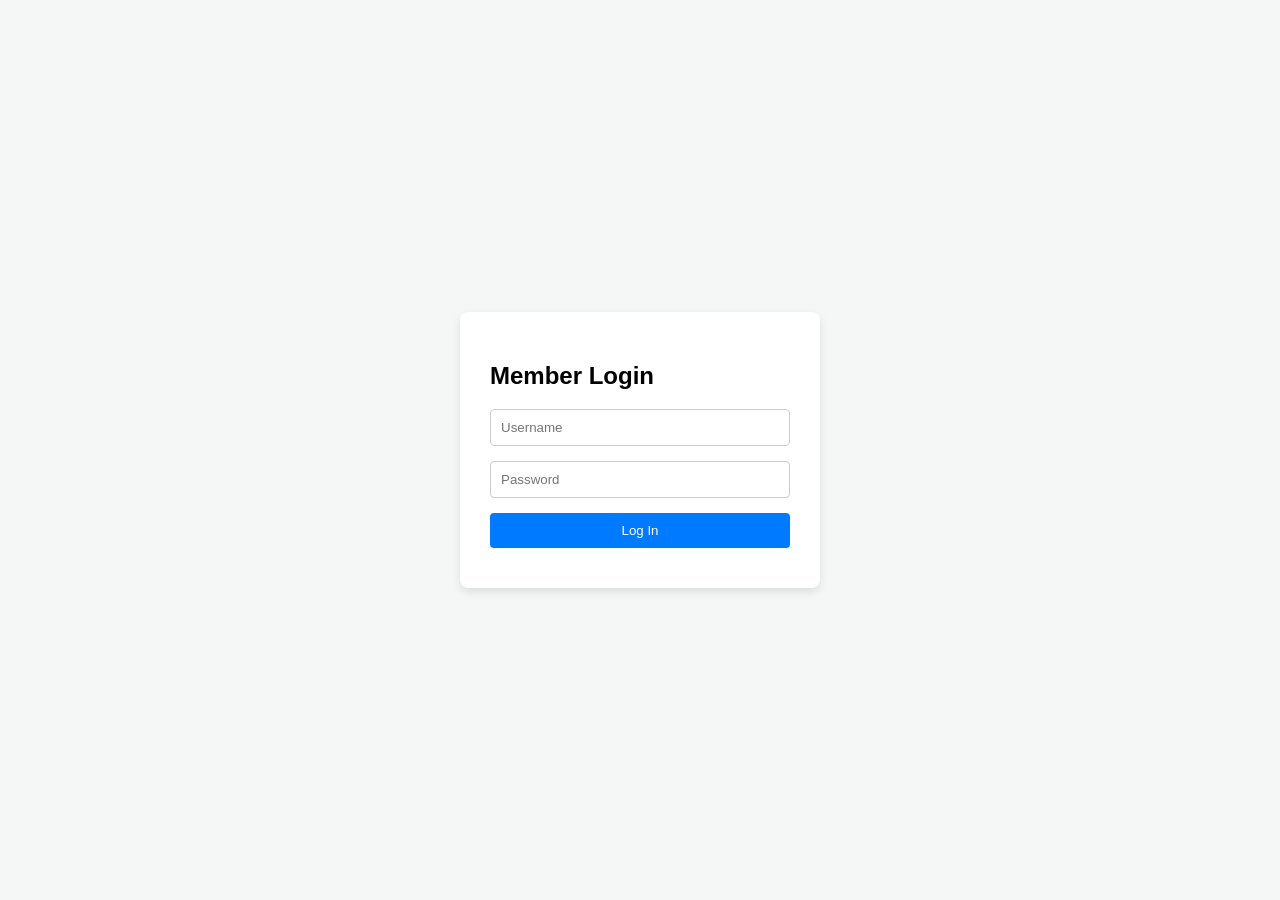
==== login.html @ dbc45eb9 "Login implemented v.1" ====
<!DOCTYPE html>
<html lang="en">
<head>
    <meta charset="UTF-8">
    <meta name="viewport" content="width=device-width, initial-scale=1.0">
    <title>Login</title>
    <style>
        body { font-family: Arial, sans-serif; display: flex; justify-content: center; align-items: center; height: 100vh; background: #f4f7f6; margin: 0; }
        .login-box { background: white; padding: 30px; border-radius: 8px; box-shadow: 0 4px 10px rgba(0,0,0,0.1); width: 300px; }
        input { width: 100%; padding: 10px; margin-bottom: 15px; border: 1px solid #ccc; border-radius: 4px; box-sizing: border-box; }
        button { width: 100%; padding: 10px; background: #007BFF; color: white; border: none; border-radius: 4px; cursor: pointer; }
        button:hover { background: #0056b3; }
        .error { color: red; font-size: 14px; text-align: center; margin-top: 10px; }
    </style>
</head>
<body>

    <div class="login-box">
        <h2>Member Login</h2>
        <form id="loginForm">
            <input type="text" id="username" placeholder="Username" required>
            <input type="password" id="password" placeholder="Password" required>
            <button type="submit">Log In</button>
        </form>
        <div id="errorMsg" class="error"></div>
    </div>

    <script>
        document.getElementById('loginForm').addEventListener('submit', async (e) => {
            e.preventDefault();
            const username = document.getElementById('username').value;
            const password = document.getElementById('password').value;
            const errorMsg = document.getElementById('errorMsg');
            errorMsg.textContent = '';

            try {
                // Replace with your actual C# backend login endpoint URL
                const response = await fetch('http://localhost:5209/api/auth/login', {
                    method: 'POST',
                    headers: { 'Content-Type': 'application/json' },
                    body: JSON.stringify({ username, password })
                });

                if (!response.ok) {
                    throw new Error('Invalid username or password.');
                }

                const data = await response.json();
                
                // Save the JWT token received from the backend
                localStorage.setItem('token', data.token);

                // Redirect to the protected dashboard page
                window.location.href = 'index.html';
            } catch (err) {
                errorMsg.textContent = err.message;
            }
        });
    </script>
</body>
</html>
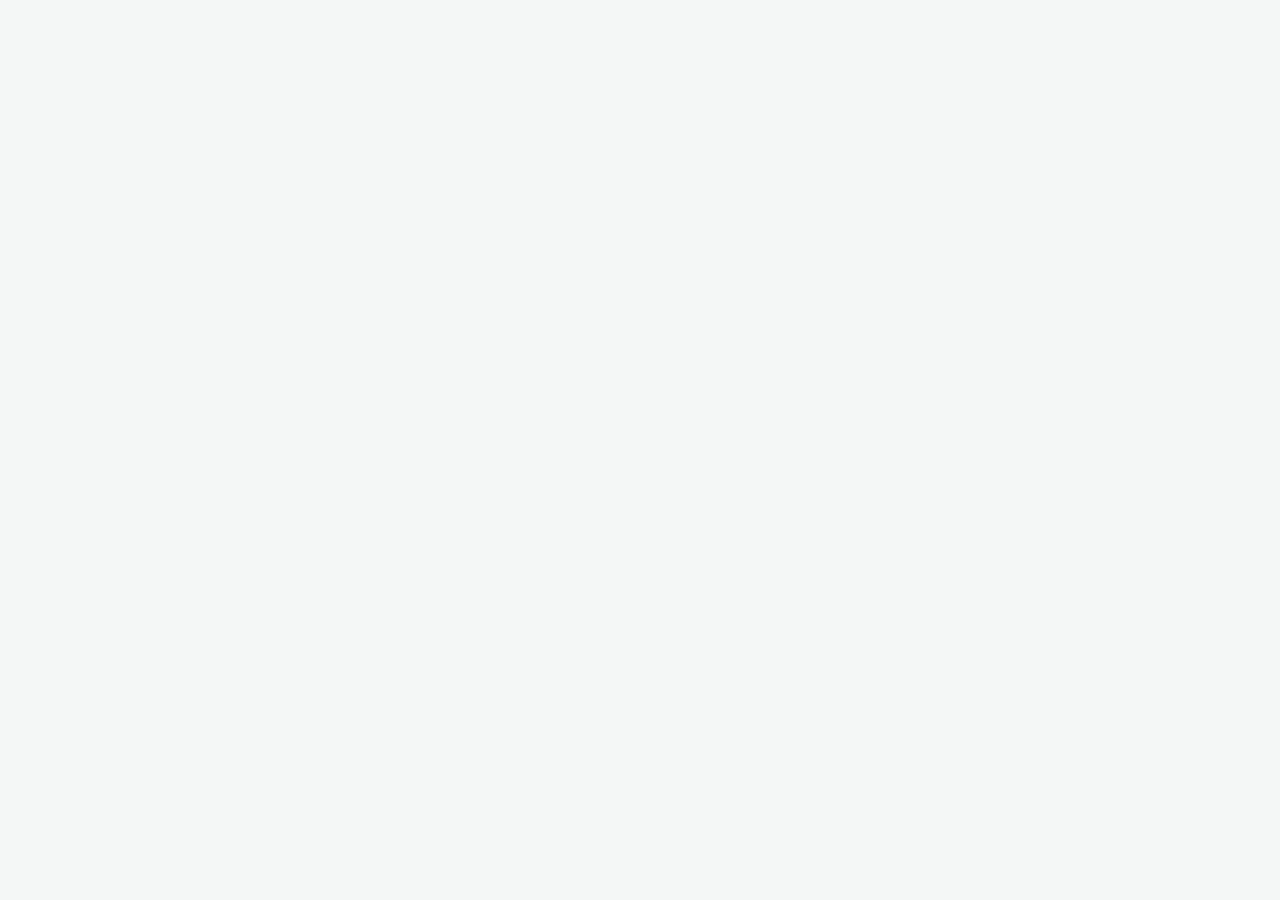
==== commit 163acfaa: "Add logout function and moved logout style classes to style.css" ====
--- a/login.html
+++ b/login.html
@@ -1,61 +1,22 @@
 <!DOCTYPE html>
 <html lang="en">
-<head>
-    <meta charset="UTF-8">
-    <meta name="viewport" content="width=device-width, initial-scale=1.0">
-    <title>Login</title>
-    <style>
-        body { font-family: Arial, sans-serif; display: flex; justify-content: center; align-items: center; height: 100vh; background: #f4f7f6; margin: 0; }
-        .login-box { background: white; padding: 30px; border-radius: 8px; box-shadow: 0 4px 10px rgba(0,0,0,0.1); width: 300px; }
-        input { width: 100%; padding: 10px; margin-bottom: 15px; border: 1px solid #ccc; border-radius: 4px; box-sizing: border-box; }
-        button { width: 100%; padding: 10px; background: #007BFF; color: white; border: none; border-radius: 4px; cursor: pointer; }
-        button:hover { background: #0056b3; }
-        .error { color: red; font-size: 14px; text-align: center; margin-top: 10px; }
-    </style>
-</head>
-<body>
-
-    <div class="login-box">
-        <h2>Member Login</h2>
-        <form id="loginForm">
-            <input type="text" id="username" placeholder="Username" required>
-            <input type="password" id="password" placeholder="Password" required>
-            <button type="submit">Log In</button>
-        </form>
-        <div id="errorMsg" class="error"></div>
-    </div>
-
-    <script>
-        document.getElementById('loginForm').addEventListener('submit', async (e) => {
-            e.preventDefault();
-            const username = document.getElementById('username').value;
-            const password = document.getElementById('password').value;
-            const errorMsg = document.getElementById('errorMsg');
-            errorMsg.textContent = '';
-
-            try {
-                // Replace with your actual C# backend login endpoint URL
-                const response = await fetch('http://localhost:5209/api/auth/login', {
-                    method: 'POST',
-                    headers: { 'Content-Type': 'application/json' },
-                    body: JSON.stringify({ username, password })
-                });
-
-                if (!response.ok) {
-                    throw new Error('Invalid username or password.');
-                }
-
-                const data = await response.json();
-                
-                // Save the JWT token received from the backend
-                localStorage.setItem('token', data.token);
-
-                // Redirect to the protected dashboard page
-                window.location.href = 'index.html';
-            } catch (err) {
-                errorMsg.textContent = err.message;
-            }
-        });
-    </script>
-</body>
+    <head>
+        <meta charset="UTF-8">
+        <meta name="viewport" content="width=device-width, initial-scale=1.0">
+        <title>Login</title>
+        <link rel="stylesheet" href="styles.css" />
+        <style>
+            body { font-family: Arial, sans-serif; display: flex; justify-content: center; align-items: center; height: 100vh; background: #f4f7f6; margin: 0; }
+            input { width: 100%; padding: 10px; margin-bottom: 15px; border: 1px solid #ccc; border-radius: 4px; box-sizing: border-box; }
+            button { width: 100%; padding: 10px; background: #007BFF; color: white; border: none; border-radius: 4px; cursor: pointer; }
+            button:hover { background: #0056b3; }
+        </style>
+    </head>
+    <body>
+        <div id="app">  
+            <login-component></login-component>
+        </div>
+        <script src="https://unpkg.com/vue@3/dist/vue.global.js"></script>
+        <script src="login_component.js"></script>
+    </body>
 </html>
--- a/styles.css
+++ b/styles.css
@@ -0,0 +1,13 @@
+.login-box { 
+    background: white; 
+    padding: 30px; 
+    border-radius: 8px;
+    box-shadow: 0 4px 10px rgba(0,0,0,0.1);
+    width: 300px; 
+    }
+.error { 
+    color: red; 
+    font-size: 14px; 
+    text-align: center; 
+    margin-top: 10px; 
+}
